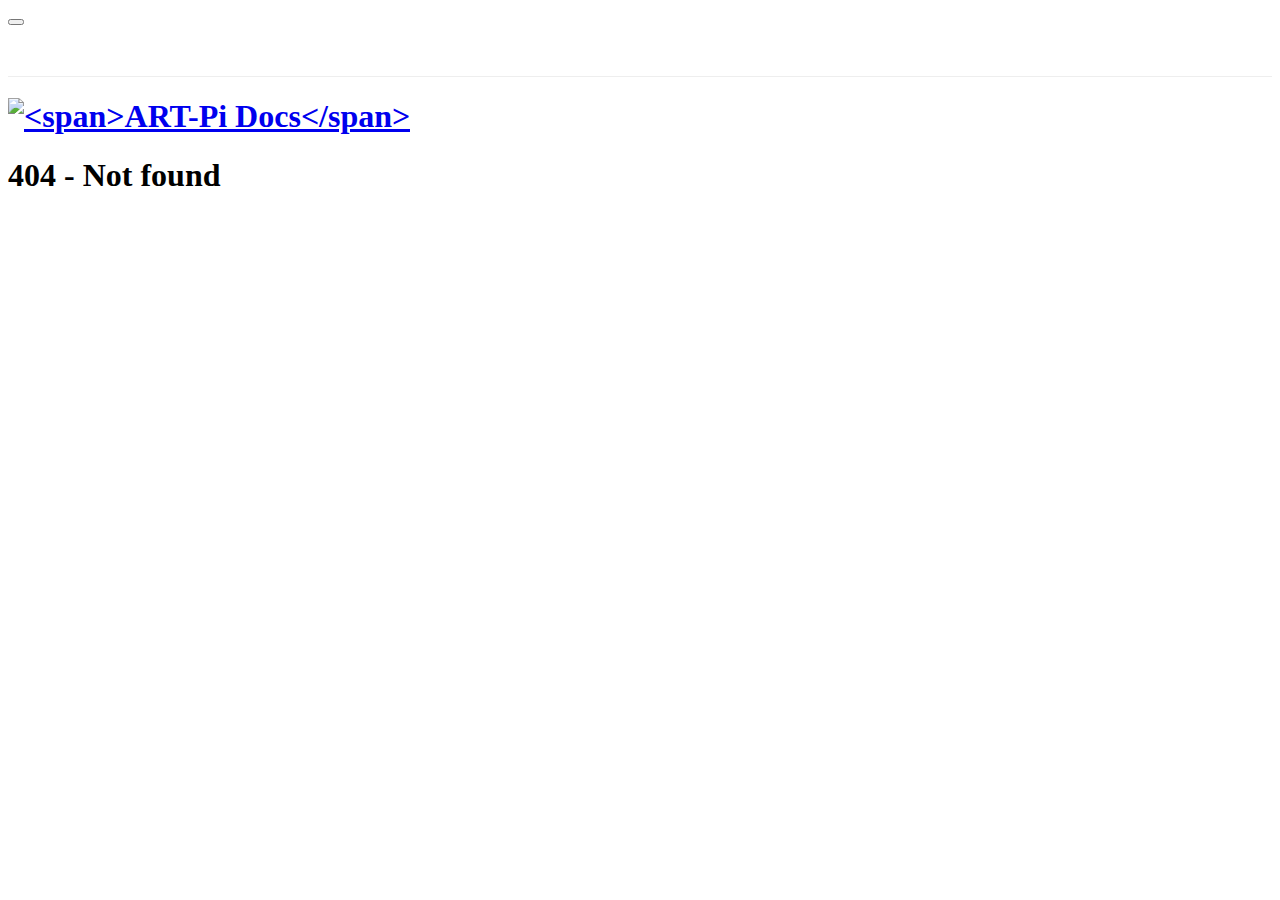
==== docs/index.html @ 546c55f4 "first version" ====
<!DOCTYPE html>
<html>
<head>
  <meta http-equiv="X-UA-Compatible" content="IE=edge,chrome=1">
  <meta name="viewport" content="width=device-width,initial-scale=1">
  <meta charset="UTF-8">
  <title>RT-Thread 文档中心</title>
  <link rel="icon" href="_media/icon.png">
  <link rel="stylesheet" href="//cdn.jsdelivr.net/npm/docsify/themes/vue.css">
</head>
<body>
  <div id="app"></div>
  <script>
    window.$docsify = {
      // coverpage: true, 
      auto2top: true,
      executeScript: true,
      loadNavbar: true,
      // loadSidebar: true,
      mergeNavbar: true,
      maxLevel: 4,
      subMaxLevel: 2,
      logo: '_media/logo.png height="130px"',
      name: '<span>ART-Pi Docs</span>',
      search: {
        placeholder: '搜索',
        noData: '找不到结果!',
        depth: 3
      },
      formatUpdated: '{YYYY}-{MM}-{DD} {HH}:{mm}',
      plugins: [
        function (hook, vm) {
          hook.beforeEach(function (html) {
            var url = 'https://github.com/Guozhanxin/ART-Pi-Home/blob/master/' + vm.route.file
            var editHtml = '[:memo: Edit this page](' + url + ')\n\n'

            return '_Last modified {docsify-updated}_ ' +
              editHtml +
              html +
              '\n----\n' +
              '>Powered by [rt-thread](https://www.rt-thread.org/)'
          })
        }
      ]
    }
  </script>
  <script src="_scripts/docsify.min.js"></script>
  <script src="_scripts/search.min.js"></script>
  <script src="_scripts/emoji.min.js"></script>
  <script src="_scripts/prism-c.min.js"></script>
</body>
</html>
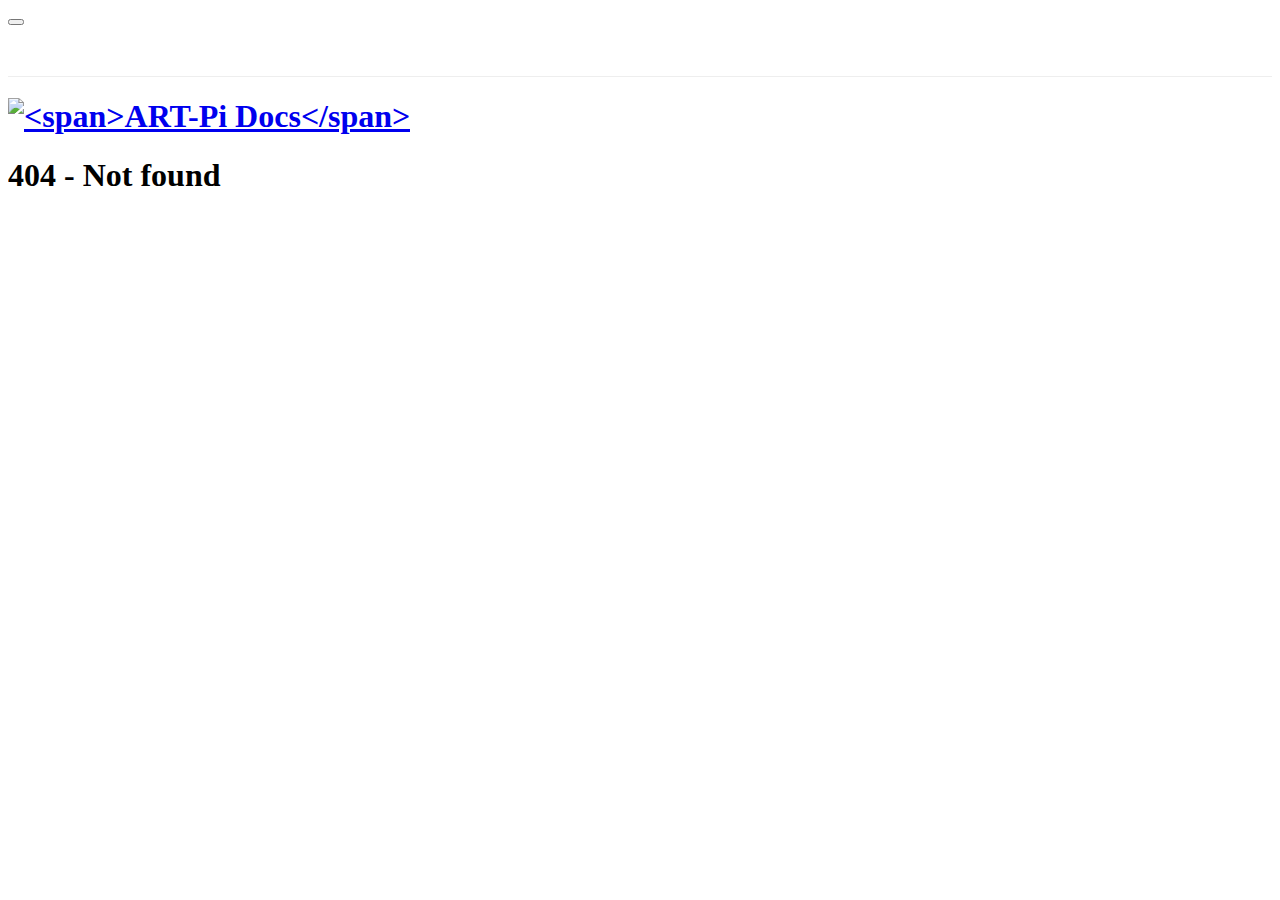
==== commit da179658: "梳理文档中心结构" ====
--- a/docs/index.html
+++ b/docs/index.html
@@ -4,7 +4,7 @@
   <meta http-equiv="X-UA-Compatible" content="IE=edge,chrome=1">
   <meta name="viewport" content="width=device-width,initial-scale=1">
   <meta charset="UTF-8">
-  <title>RT-Thread 文档中心</title>
+  <title>ART-Pi Docs</title>
   <link rel="icon" href="_media/icon.png">
   <link rel="stylesheet" href="//cdn.jsdelivr.net/npm/docsify/themes/vue.css">
 </head>
@@ -16,7 +16,7 @@
       auto2top: true,
       executeScript: true,
       loadNavbar: true,
-      // loadSidebar: true,
+      homepage: 'development/ART-Pi_开发手册.md',
       mergeNavbar: true,
       maxLevel: 4,
       subMaxLevel: 2,
@@ -31,7 +31,7 @@
       plugins: [
         function (hook, vm) {
           hook.beforeEach(function (html) {
-            var url = 'https://github.com/Guozhanxin/ART-Pi-Home/blob/master/' + vm.route.file
+            var url = 'https://github.com/Guozhanxin/ART-Pi-Home/blob/master/docs/' + vm.route.file
             var editHtml = '[:memo: Edit this page](' + url + ')\n\n'
 
             return '_Last modified {docsify-updated}_ ' +
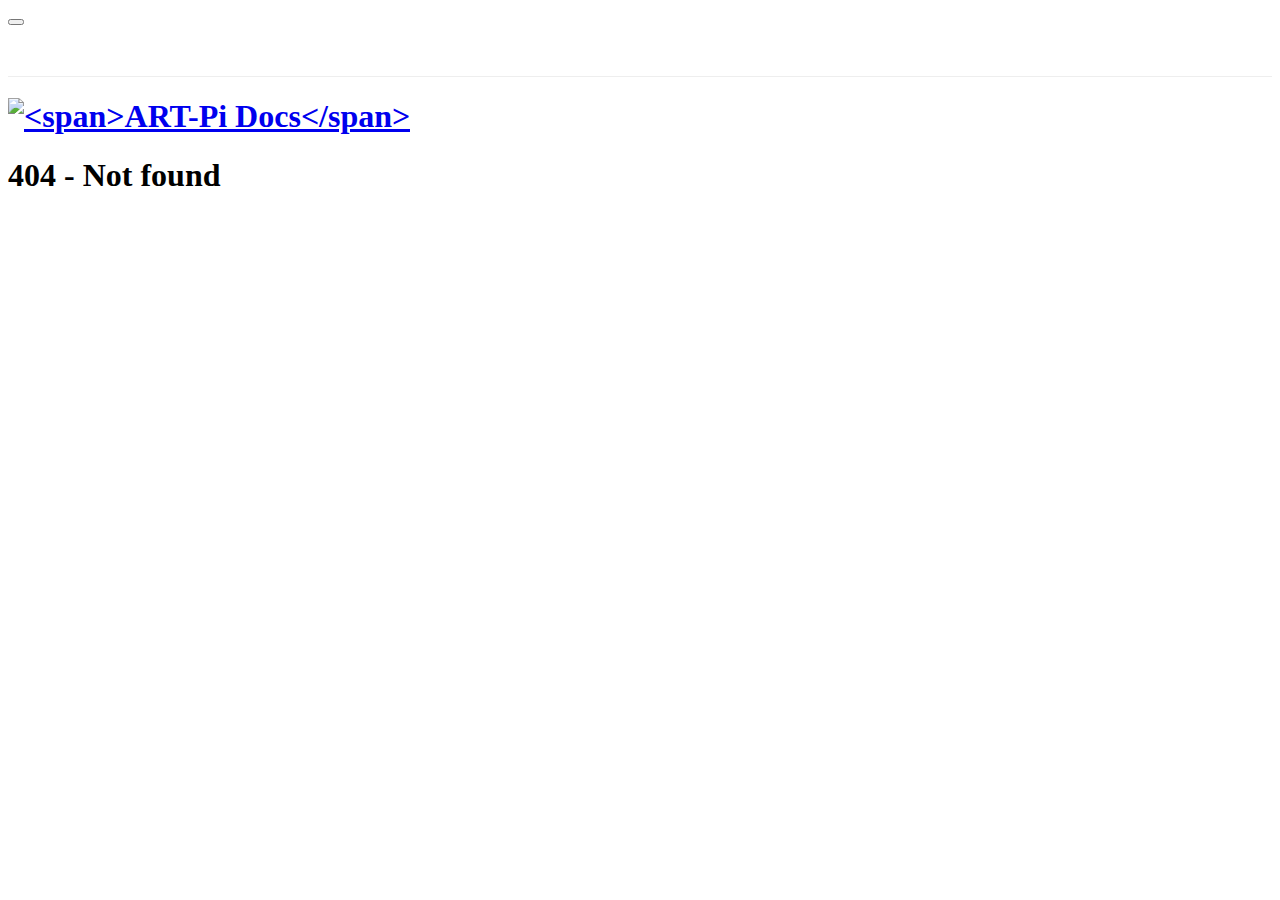
==== commit ba062e08: "更新网站图标" ====
--- a/docs/index.html
+++ b/docs/index.html
@@ -20,7 +20,7 @@
       mergeNavbar: true,
       maxLevel: 4,
       subMaxLevel: 2,
-      logo: '_media/logo.png height="130px"',
+      logo: '_media/icon.png height="130px"',
       name: '<span>ART-Pi Docs</span>',
       search: {
         placeholder: '搜索',
